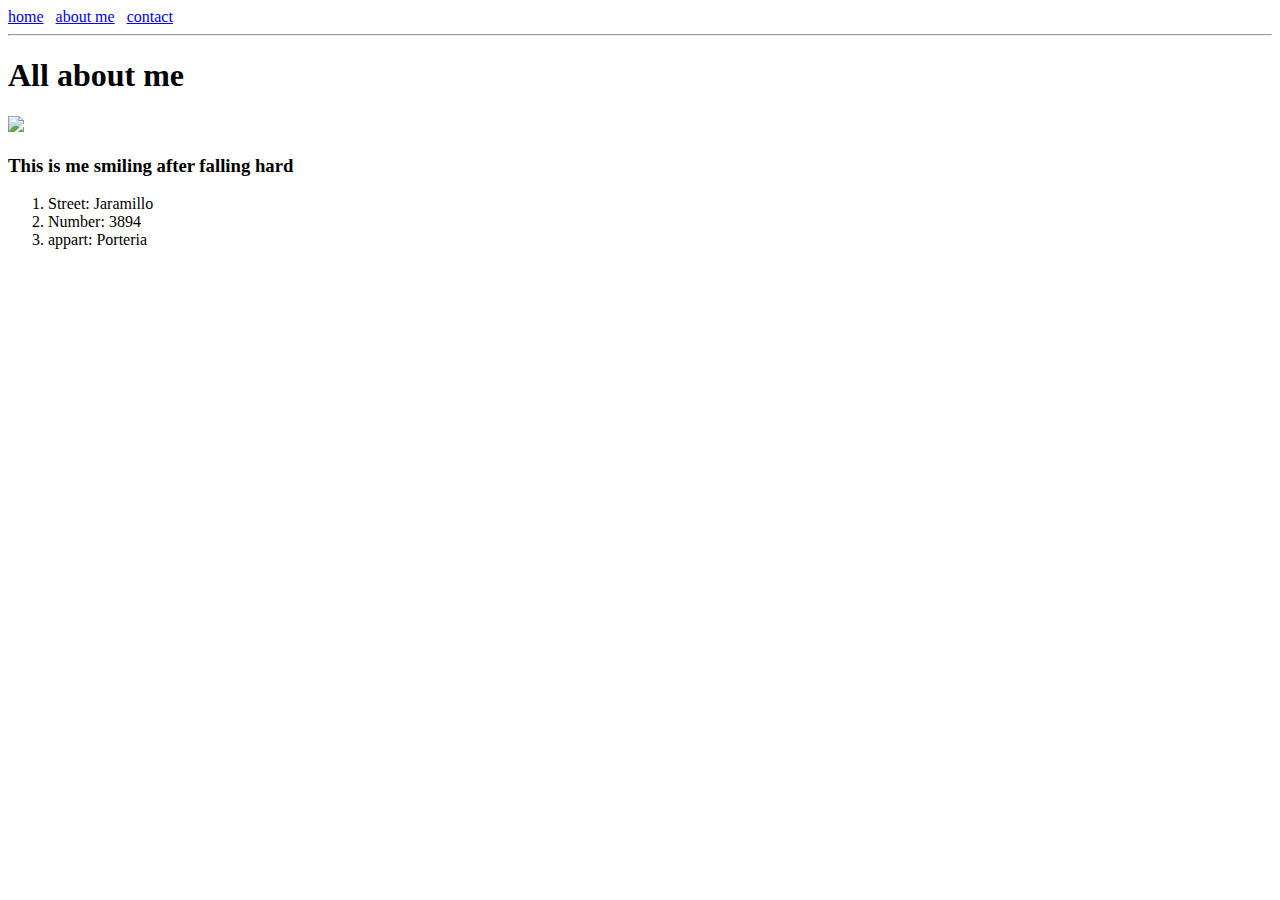
==== aboutme.html @ 6d7e3cc2 "Update aboutme.html" ====
<!DOCTYPE html>
<html>
<head>
	<title></title>
</head>
<body>
	<header>
		<a href="index.html">home</a>
		&nbsp;
		<a href="aboutme.html">about me</a>
		&nbsp;
		<a href="contact.html">contact</a>
		<hr></hr>
	</header>

	<main>
		<h1>All about me</h1>
		<a href="img1.JPG">
			<img src="img1.JPG"
				width="80%"
			/>
		</a>
		<h3>This is me smiling after falling hard</h3>
		<ol>
			<li>Street: Jaramillo</li>
			<li>Number: 3894</li>
			<li>appart: Porteria</li>
		</ol>

	</main>

	<footer></footer>
</body>
</html>
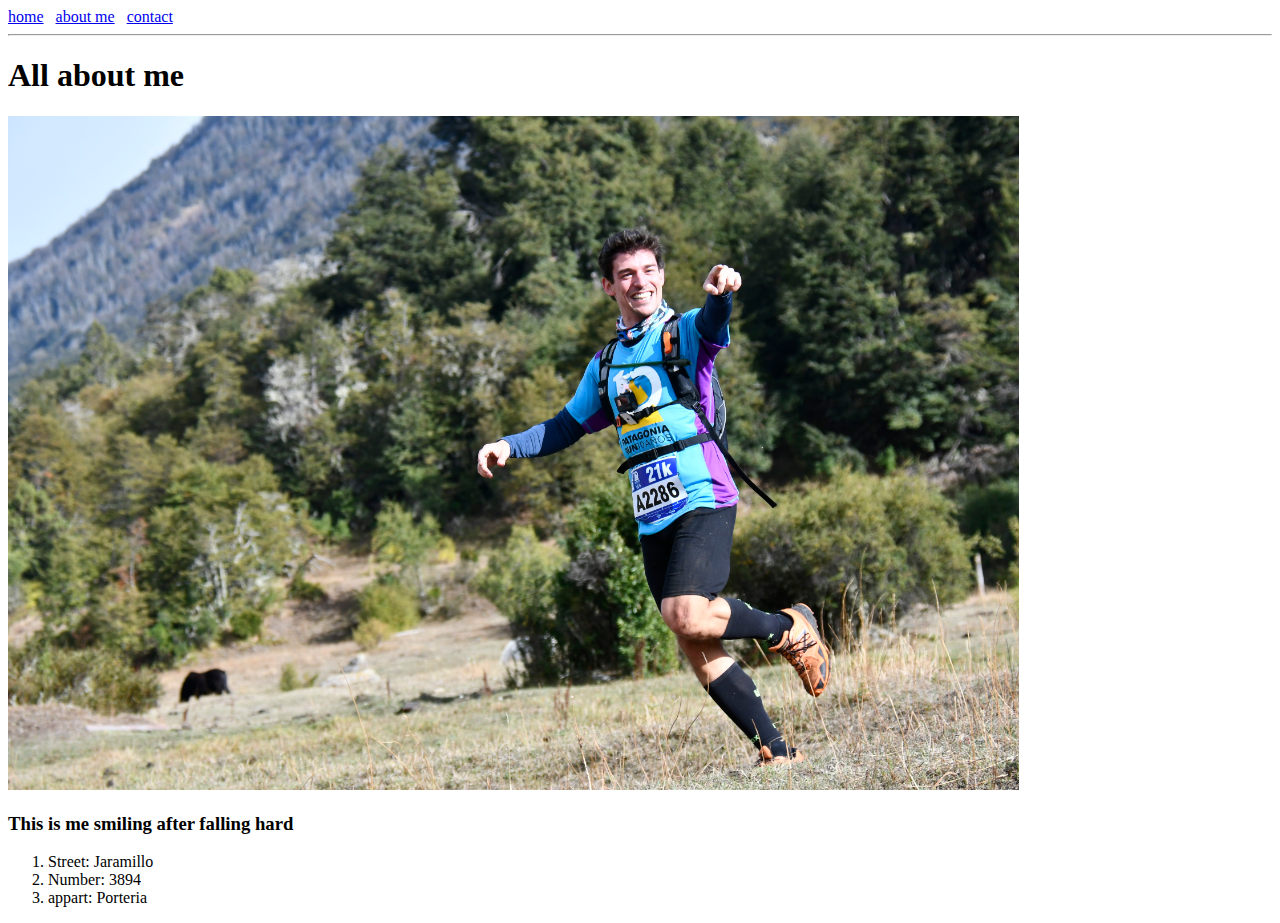
==== commit 7da9d17e: "Update aboutme.html" ====
--- a/aboutme.html
+++ b/aboutme.html
@@ -16,7 +16,7 @@
 	<main>
 		<h1>All about me</h1>
 		<a href="img1.JPG">
-			<img src="img1.JPG"
+			<img src="img1.jpg"
 				width="80%"
 			/>
 		</a>
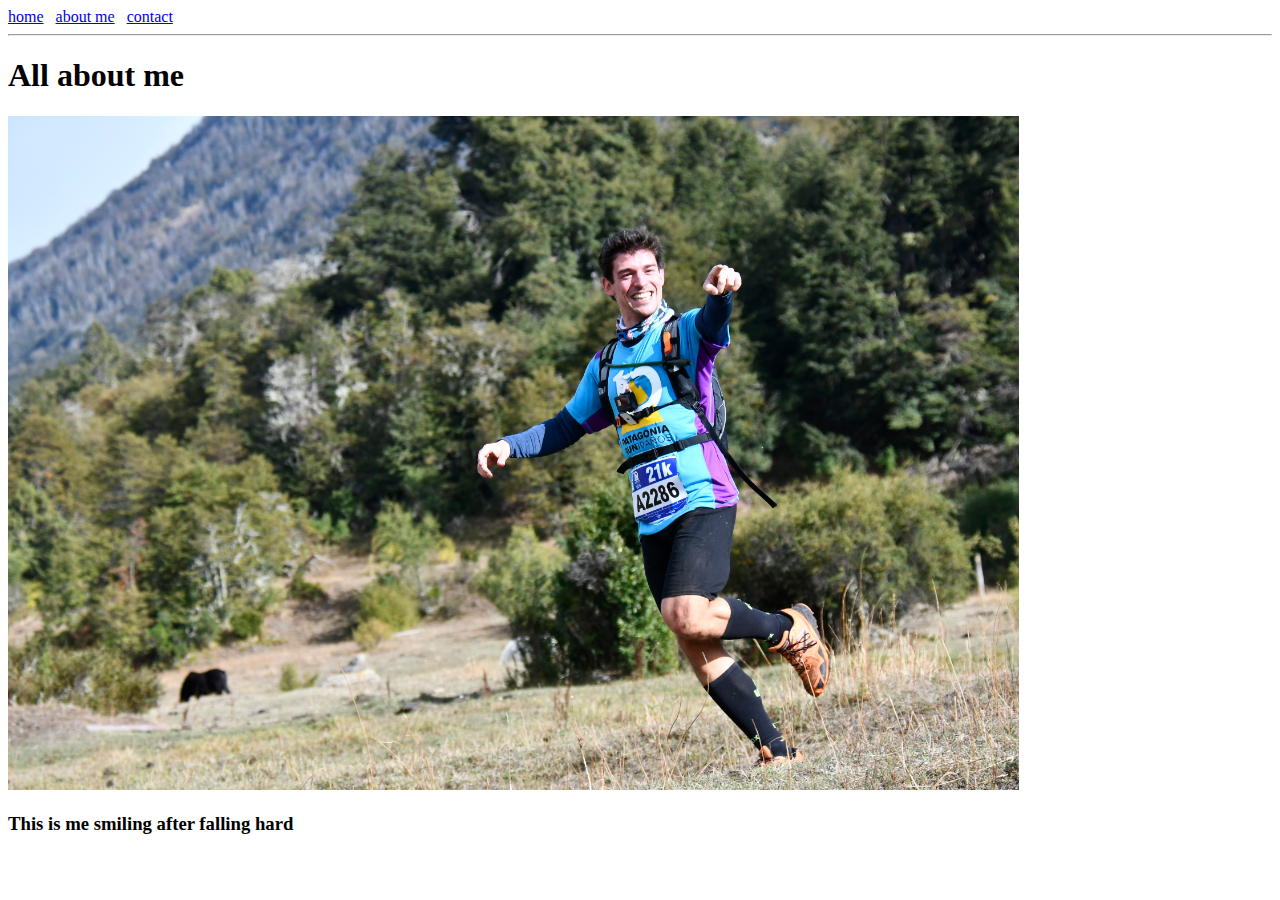
==== commit d19b69bb: "ultimas ediciones de HTML" ====
--- a/aboutme.html
+++ b/aboutme.html
@@ -1,34 +1,29 @@
 <!DOCTYPE html>
 <html>
-<head>
-	<title></title>
-</head>
-<body>
-	<header>
-		<a href="index.html">home</a>
-		&nbsp;
-		<a href="aboutme.html">about me</a>
-		&nbsp;
-		<a href="contact.html">contact</a>
-		<hr></hr>
-	</header>
+	<head>
+		<title></title>
+	</head>
+	<body>
+		<header>
+			<a href="index.html">home</a>
+			&nbsp;
+			<a href="aboutme.html">about me</a>
+			&nbsp;
+			<a href="contact.html">contact</a>
+			<hr></hr>
+		</header>
 
-	<main>
-		<h1>All about me</h1>
-		<a href="img1.JPG">
-			<img src="img1.jpg"
-				width="80%"
-			/>
-		</a>
-		<h3>This is me smiling after falling hard</h3>
-		<ol>
-			<li>Street: Jaramillo</li>
-			<li>Number: 3894</li>
-			<li>appart: Porteria</li>
-		</ol>
+		<main>
+			<h1>All about me</h1>
+			<a href="img1.jpg">
+				<img src="img1.jpg"
+					width="80%"
+				/>		<!--width="80%" de acuerdo al tamaño del buscador-->
+						<!--width="150px" siempre misma medida sin importar el tamaño del -->
+			</a>
+			<h3>This is me smiling after falling hard</h3>
+		</main>
 
-	</main>
-
-	<footer></footer>
-</body>
+		<footer></footer>
+	</body>
 </html>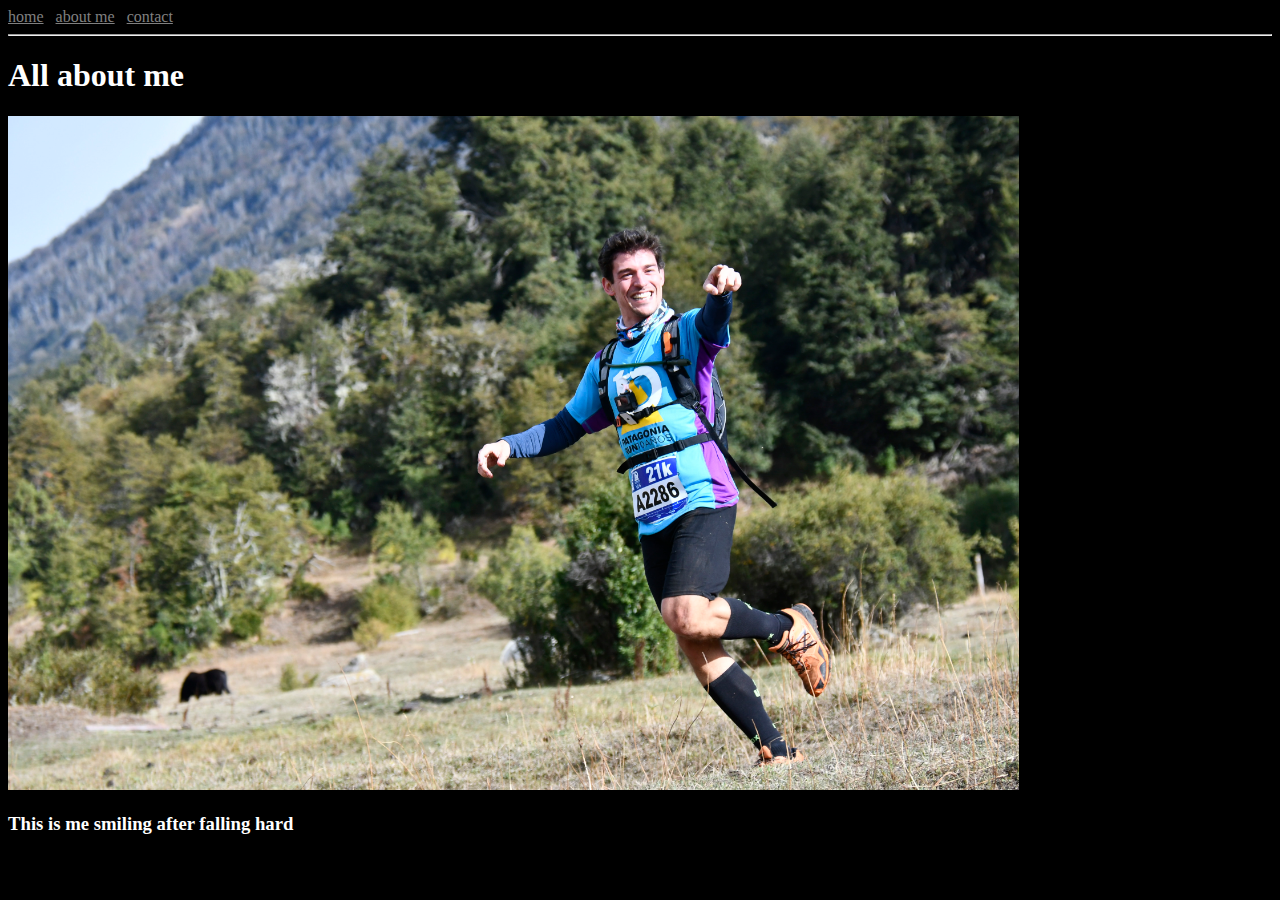
==== commit 045aa238: "arranco css" ====
--- a/aboutme.html
+++ b/aboutme.html
@@ -2,6 +2,7 @@
 <html>
 	<head>
 		<title></title>
+		<link rel="stylesheet" type="text/css" href="styles.css">
 	</head>
 	<body>
 		<header>
--- a/styles.css
+++ b/styles.css
@@ -0,0 +1,7 @@
+body{
+	background: black;
+	color: white;
+}
+a{
+	color:grey;
+}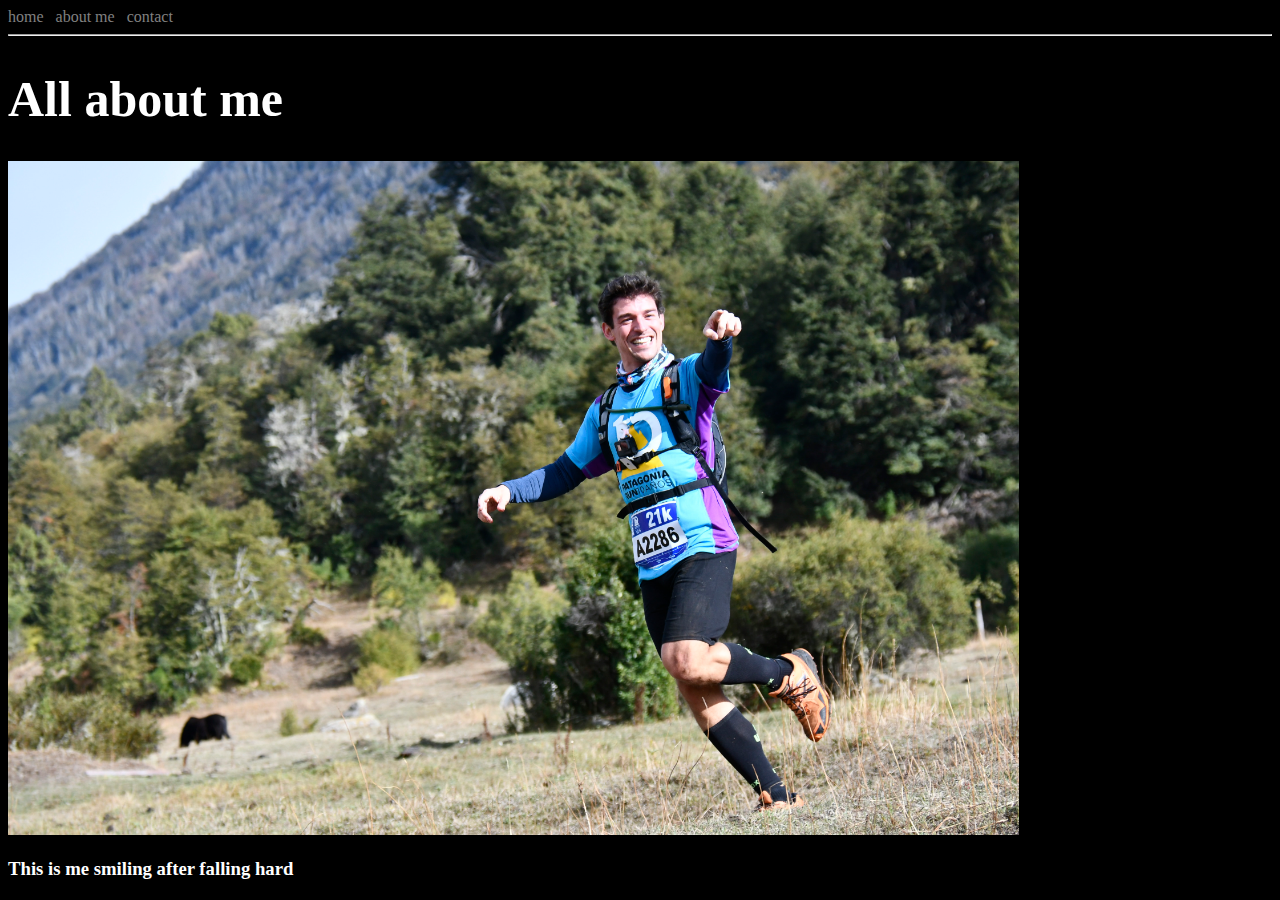
==== commit 3851a69d: "target y no mucho mas" ====
--- a/aboutme.html
+++ b/aboutme.html
@@ -16,7 +16,7 @@
 
 		<main>
 			<h1>All about me</h1>
-			<a href="img1.jpg">
+			<a href="img1.jpg" target="_blank">
 				<img src="img1.jpg"
 					width="80%"
 				/>		<!--width="80%" de acuerdo al tamaño del buscador-->
--- a/styles.css
+++ b/styles.css
@@ -2,6 +2,17 @@
 	background: black;
 	color: white;
 }
+
 a{
 	color:grey;
-}+	text-decoration: none;
+}
+a:hover{
+	color: black;
+	background: white;
+}
+
+h1{
+	font-family: "Times new roman" serif;
+	font-size: 50px;
+}
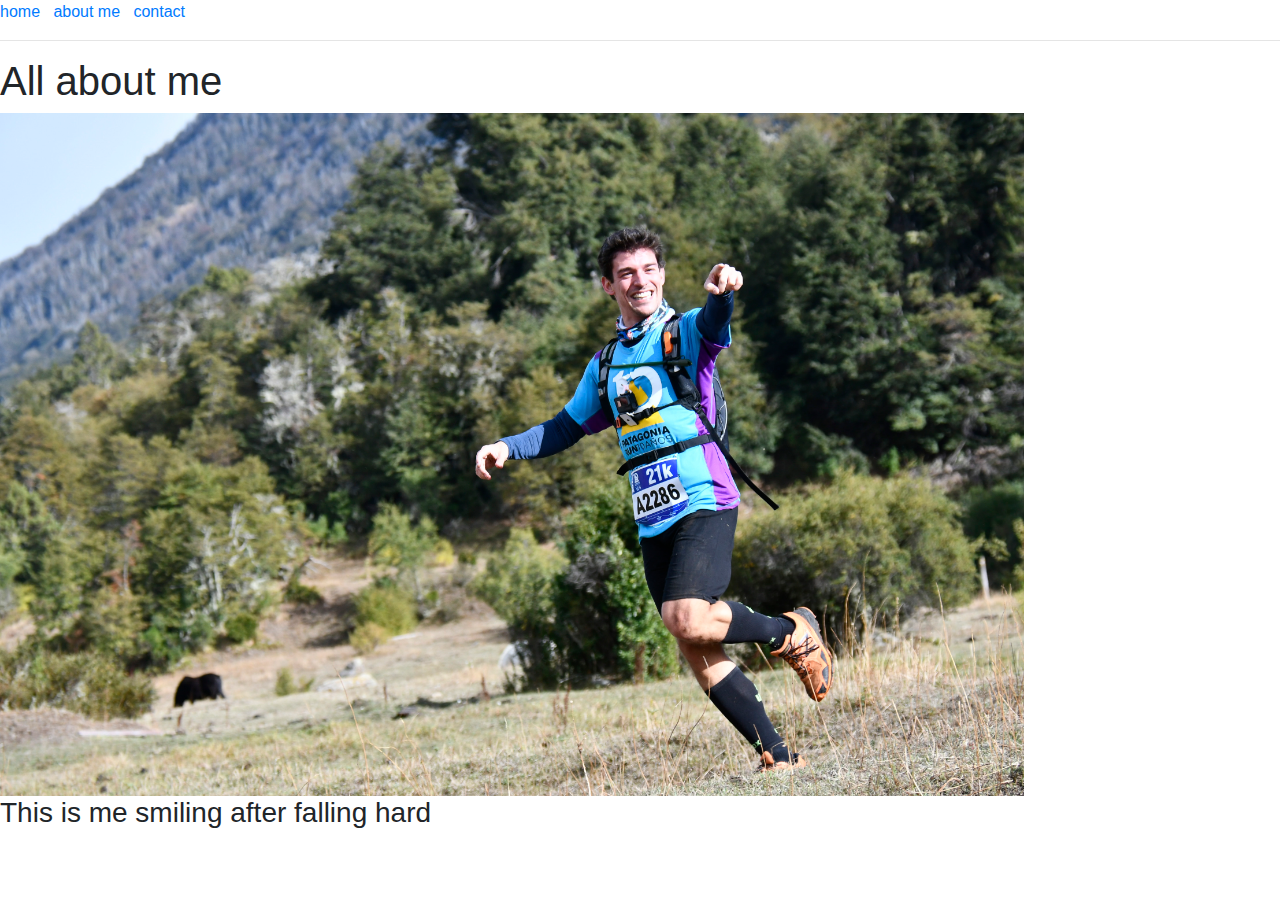
==== commit 88306771: "instale bootstrap" ====
--- a/aboutme.html
+++ b/aboutme.html
@@ -2,7 +2,8 @@
 <html>
 	<head>
 		<title></title>
-		<link rel="stylesheet" type="text/css" href="styles.css">
+		<link rel="stylesheet" type="text/css" href="bootstrap.css">
+		<!--<link rel="stylesheet" type="text/css" href="styles.css">-->
 	</head>
 	<body>
 		<header>
--- a/styles.css
+++ b/styles.css
@@ -11,8 +11,19 @@
 	color: black;
 	background: white;
 }
+.green_link:hover{
+	color: green;
+	background: grey;
+}
 
 h1{
 	font-family: "Times new roman" serif;
 	font-size: 50px;
 }
+
+.indent{
+	margin-left: 10px;
+}
+.gap_below{
+	margin-bottom: 40px;
+}